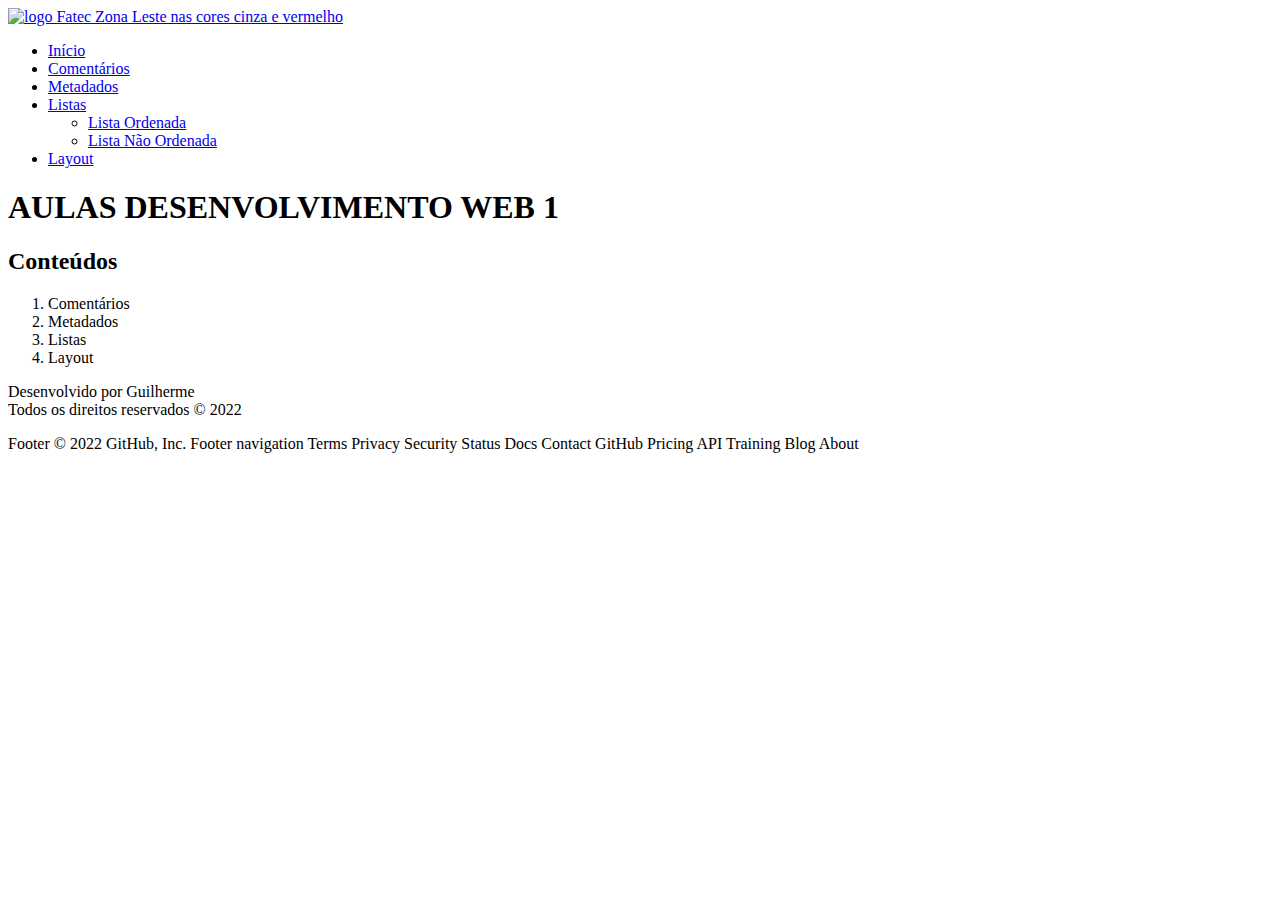
==== index.html @ dca0b462 "guilherme 01" ====
<!DOCTYPE html>
<html lang="pt-br">
<head>
    <!--METADADOS-->
    <meta charset="UTF-8">
    <meta http-equiv="X-UA-Compatible" content="IE=edge">
    <meta name="viewport" content="width=device-width, initial-scale=1.0">
    <meta name="keywords" content="html, metadados, comentários, layout, listas">
    <!--FIM METADADOS-->
    <title>Aulas Desenvolvimento Web 1</title>
</head>
<body>
    <header><!--Topo-->
        <a href="index.html" title="Voltar para o início"><img src="imagem/FATEC_ZONA_LESTE.png" alt="logo Fatec Zona Leste nas cores cinza e vermelho"></a>
    </header>
    <nav><!--Navegação-->
        <ul>
            <li><a href="index.html">Início</a></li>
            <li><a href="comentarios.html">Comentários</a></li>
            <li><a href="metadados.html">Metadados</a></li>
            <li><a href="javascript:void(0);">Listas</a>
                <ul>
                    <li><a href="ol.html">Lista Ordenada</a></li>
                    <li><a href="ul.html">Lista Não Ordenada</a></li>
                </ul>
            
            </li>
            <li><a href="layout.html">Layout</a></li>
            
            
        </ul>
    </nav>
    <main><!--Conteúdo-->
        <h1>AULAS DESENVOLVIMENTO WEB 1</h1>
        <h2>Conteúdos</h2>
        <ol>
           <li>Comentários</li>
           <li>Metadados</li>
           <li>Listas</li>
            <li>Layout</li>
        </ol>
    </main>
    <footer><!--rodapé-->
        <p>Desenvolvido por Guilherme<br>
            Todos os direitos reservados &copy; 2022
        </p>
    </footer>
</body>
</html>
Footer
© 2022 GitHub, Inc.
Footer navigation
Terms
Privacy
Security
Status
Docs
Contact GitHub
Pricing
API
Training
Blog
About
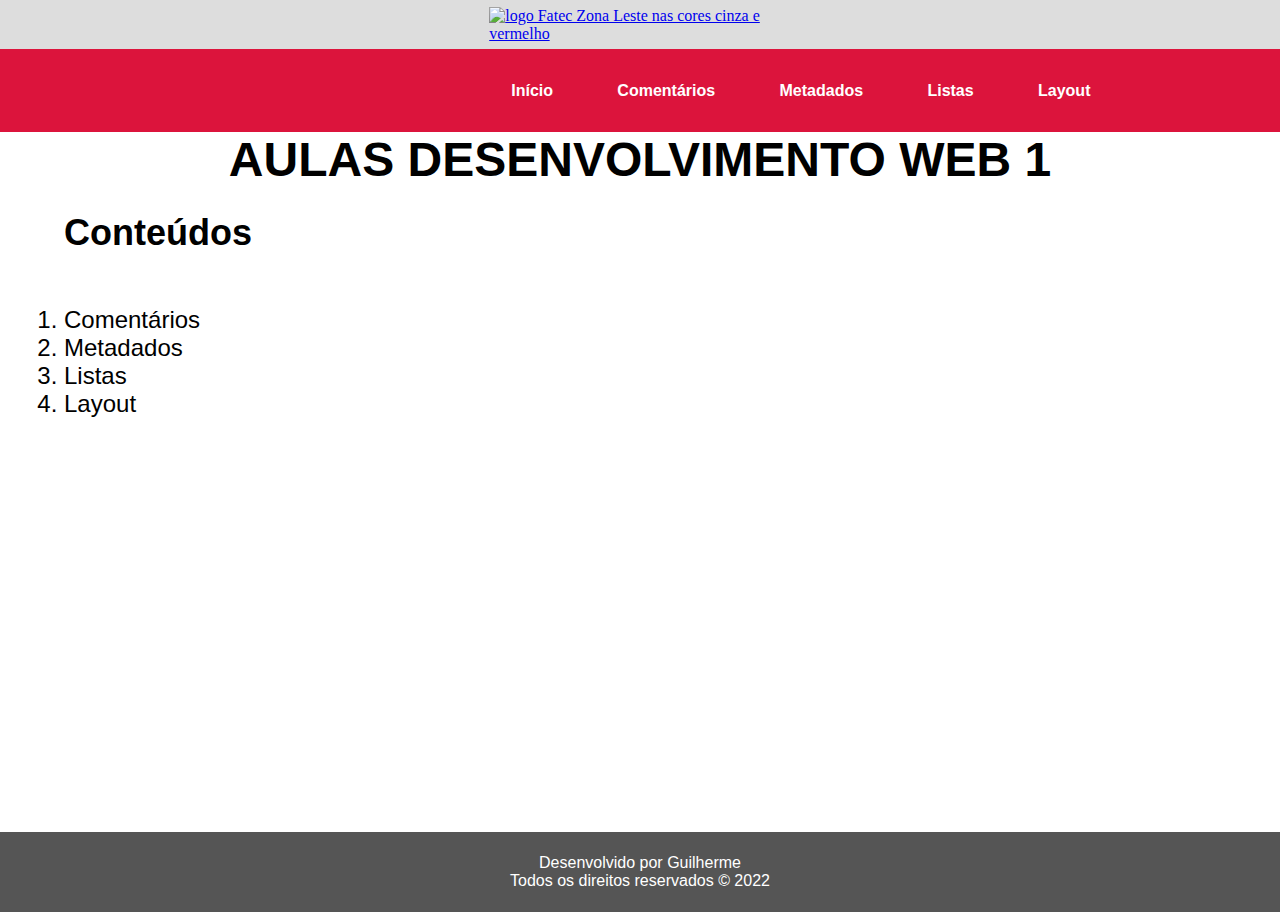
==== commit 431ef964: "Alteração" ====
--- a/index.html
+++ b/index.html
@@ -8,13 +8,14 @@
     <meta name="keywords" content="html, metadados, comentários, layout, listas">
     <!--FIM METADADOS-->
     <title>Aulas Desenvolvimento Web 1</title>
+    <link rel="stylesheet" href="Css/estilo.css">
 </head>
 <body>
-    <header><!--Topo-->
+    <header class="flex-container" id="topo"><!--Topo-->
         <a href="index.html" title="Voltar para o início"><img src="imagem/FATEC_ZONA_LESTE.png" alt="logo Fatec Zona Leste nas cores cinza e vermelho"></a>
     </header>
-    <nav><!--Navegação-->
-        <ul>
+    <nav class="flex-container"><!--Navegação-->
+        <ul class="menu">
             <li><a href="index.html">Início</a></li>
             <li><a href="comentarios.html">Comentários</a></li>
             <li><a href="metadados.html">Metadados</a></li>
@@ -30,7 +31,7 @@
             
         </ul>
     </nav>
-    <main><!--Conteúdo-->
+    <main class="flex-container" id="conteudo"><!--Conteúdo-->
         <h1>AULAS DESENVOLVIMENTO WEB 1</h1>
         <h2>Conteúdos</h2>
         <ol>
@@ -38,26 +39,13 @@
            <li>Metadados</li>
            <li>Listas</li>
             <li>Layout</li>
-        </ol>
+        </ol>   
     </main>
-    <footer><!--rodapé-->
+    <footer class="flex-container" id="rodape"><!--rodapé-->
         <p>Desenvolvido por Guilherme<br>
             Todos os direitos reservados &copy; 2022
         </p>
     </footer>
 </body>
 </html>
-Footer
-© 2022 GitHub, Inc.
-Footer navigation
-Terms
-Privacy
-Security
-Status
-Docs
-Contact GitHub
-Pricing
-API
-Training
-Blog
-About
+
--- a/Css/estilo.css
+++ b/Css/estilo.css
@@ -0,0 +1,94 @@
+*{ 
+    margin:0;
+    padding:0
+}
+
+body{
+    Font: size 14px;
+}
+
+.flex-container{
+display: flex;
+width: 100%;
+}
+
+#topo{
+    width:100%;
+    background-color: #ddd;
+    justify-content: center;
+    height: auto;
+
+}
+.imagem{
+    width: 40%;
+    height: auto;
+}
+
+nav{
+    width:100%;
+    background-color: #dc143c;
+    justify-content: center;
+}
+
+.menu{
+    list-style: none;
+    display: inline-flex;
+    justify-content: space-around;
+}
+.menu li{
+    position : relative;
+    padding:10%
+}
+.menu li a{
+    color:#FFF;
+    text-decoration: none;
+    font-weight: bold;
+    font-family:Arial, Helvetica, sans-serif;
+}
+.menu li a:hover{
+    color: black;
+    transition: 0.5s;
+
+}
+.menu li ul{
+    display: none;
+    list-style: none;
+    position: absolute;
+    top: 70px;
+    background-color: #dc143c;
+
+}
+.menu li:hover ul{
+    display: block;
+
+}
+.menu li ul li {
+    display: block;
+    width: 170px;
+
+}
+#conteudo{
+    min-height: 700px;
+    flex-direction: column;
+    font-family: Arial, Helvetica, sans-serif;
+    font-size: 1.5em;
+
+}
+#conteudo h1{
+    text-align: center;
+}
+#conteudo p, ol, h2, img{
+    padding: 2% 5%;
+}
+#rodape{
+    justify-content: center;
+    text-align: center;
+    background-color:#555;
+    font-family: Arial, Helvetica, sans-serif;
+    color: #fff;
+    font-size: 1em;
+    align-items: center;
+    height: 80px;
+
+}
+
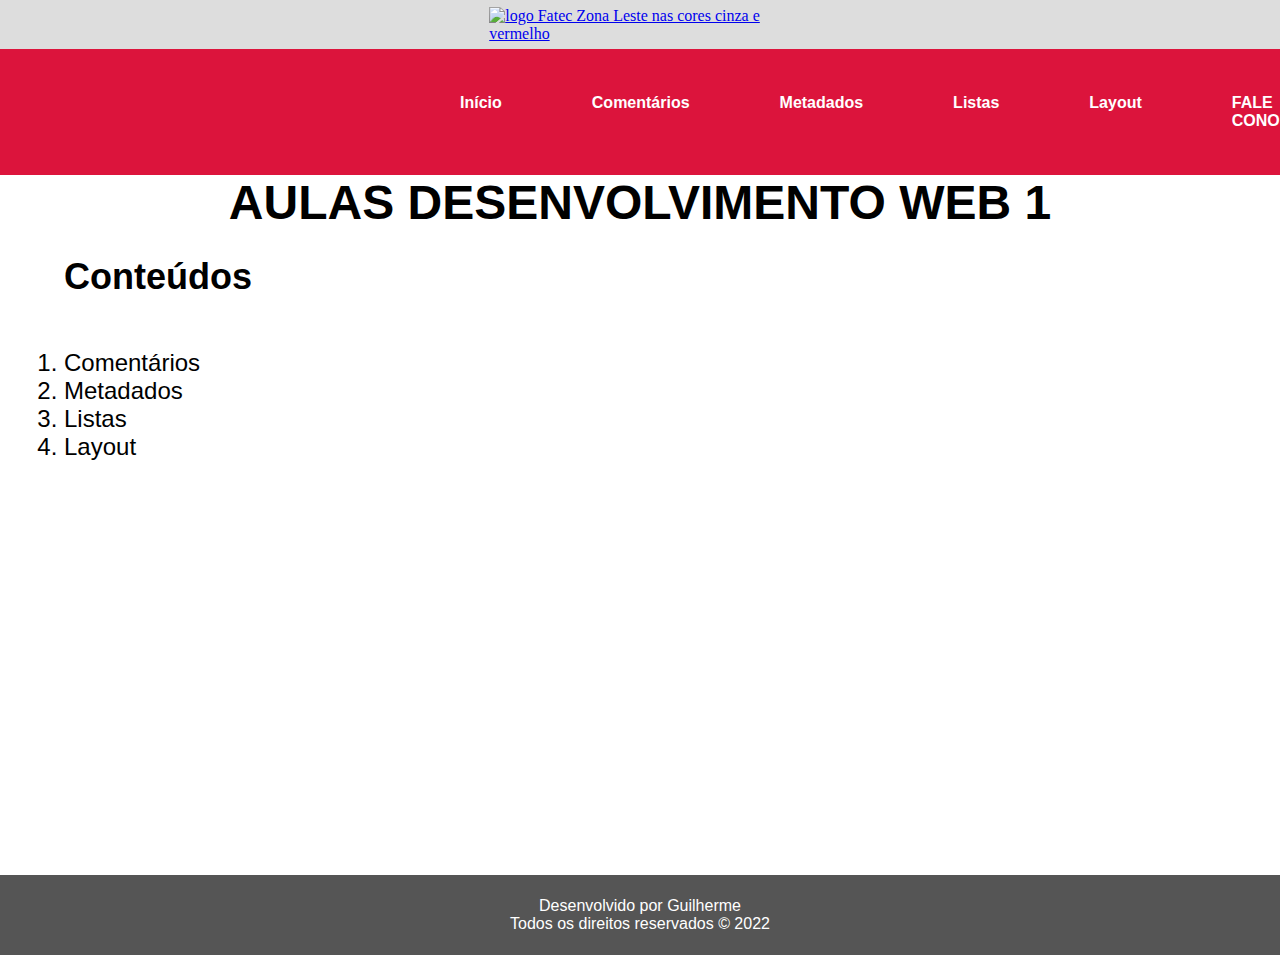
==== commit 4df66bc6: "ksadjawsio" ====
--- a/index.html
+++ b/index.html
@@ -27,6 +27,7 @@
             
             </li>
             <li><a href="layout.html">Layout</a></li>
+            <li><a href="contatos.html">FALE CONOSCO</a></li>
             
             
         </ul>
--- a/Css/estilo.css
+++ b/Css/estilo.css
@@ -91,4 +91,30 @@
     height: 80px;
 
 }
+/* Fale Conosco*/
 
+form{
+   align-self: center;
+}
+label, legend{
+    font-size: 0.7em;
+}
+input, select, textarea{
+   padding: 10px;
+   border-radius: 15px;
+   width: 60%;
+}
+fieldset{
+    width: 80%;
+    border:none;
+    padding:40px;
+}
+button{
+
+    width: 20%;
+    padding: 10px;    
+    
+}
+.required{
+
+}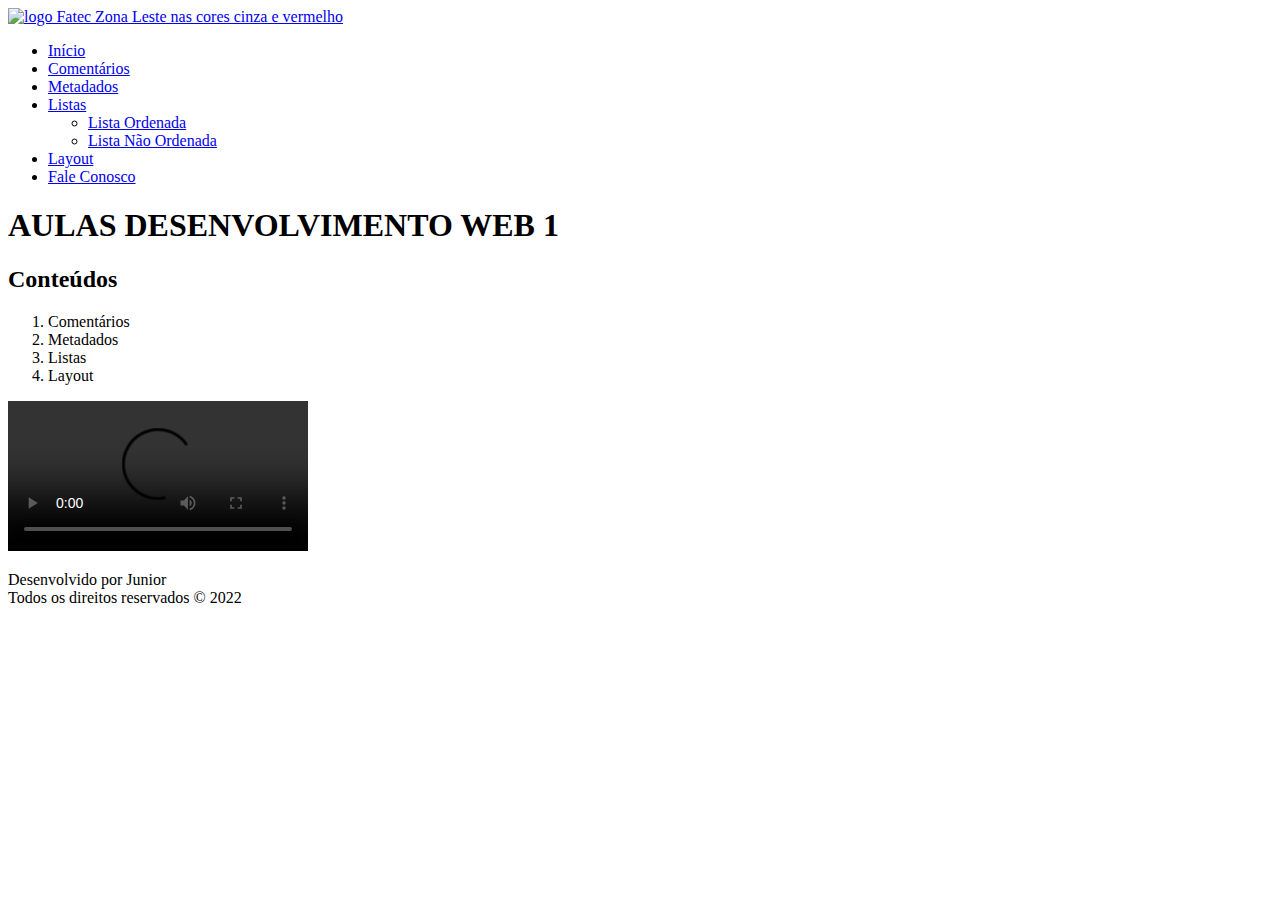
==== commit 1ce02cfe: "Inclusão de video" ====
--- a/index.html
+++ b/index.html
@@ -8,11 +8,12 @@
     <meta name="keywords" content="html, metadados, comentários, layout, listas">
     <!--FIM METADADOS-->
     <title>Aulas Desenvolvimento Web 1</title>
-    <link rel="stylesheet" href="Css/estilo.css">
+    <link rel="stylesheet" href="css/estilo.css">
+    <link rel="shortcut icon" href="imagem/favicon.png" type="image/x-icon">
 </head>
 <body>
     <header class="flex-container" id="topo"><!--Topo-->
-        <a href="index.html" title="Voltar para o início"><img src="imagem/FATEC_ZONA_LESTE.png" alt="logo Fatec Zona Leste nas cores cinza e vermelho"></a>
+        <a href="index.html" title="Voltar para o início"><img class="imagem" src="imagem/FATEC_ZONA_LESTE.png" alt="logo Fatec Zona Leste nas cores cinza e vermelho"></a>
     </header>
     <nav class="flex-container"><!--Navegação-->
         <ul class="menu">
@@ -27,7 +28,7 @@
             
             </li>
             <li><a href="layout.html">Layout</a></li>
-            <li><a href="contatos.html">FALE CONOSCO</a></li>
+            <li><a href="contato.html">Fale Conosco</a></li>
             
             
         </ul>
@@ -40,13 +41,16 @@
            <li>Metadados</li>
            <li>Listas</li>
             <li>Layout</li>
-        </ol>   
+        </ol>
+        <video controls>
+            <source src="video/video.mp4" type="video/mp4">
+            Não suportado
+        </video>
     </main>
     <footer class="flex-container" id="rodape"><!--rodapé-->
-        <p>Desenvolvido por Guilherme<br>
+        <p>Desenvolvido por Junior<br>
             Todos os direitos reservados &copy; 2022
         </p>
     </footer>
 </body>
-</html>
-
+</html>